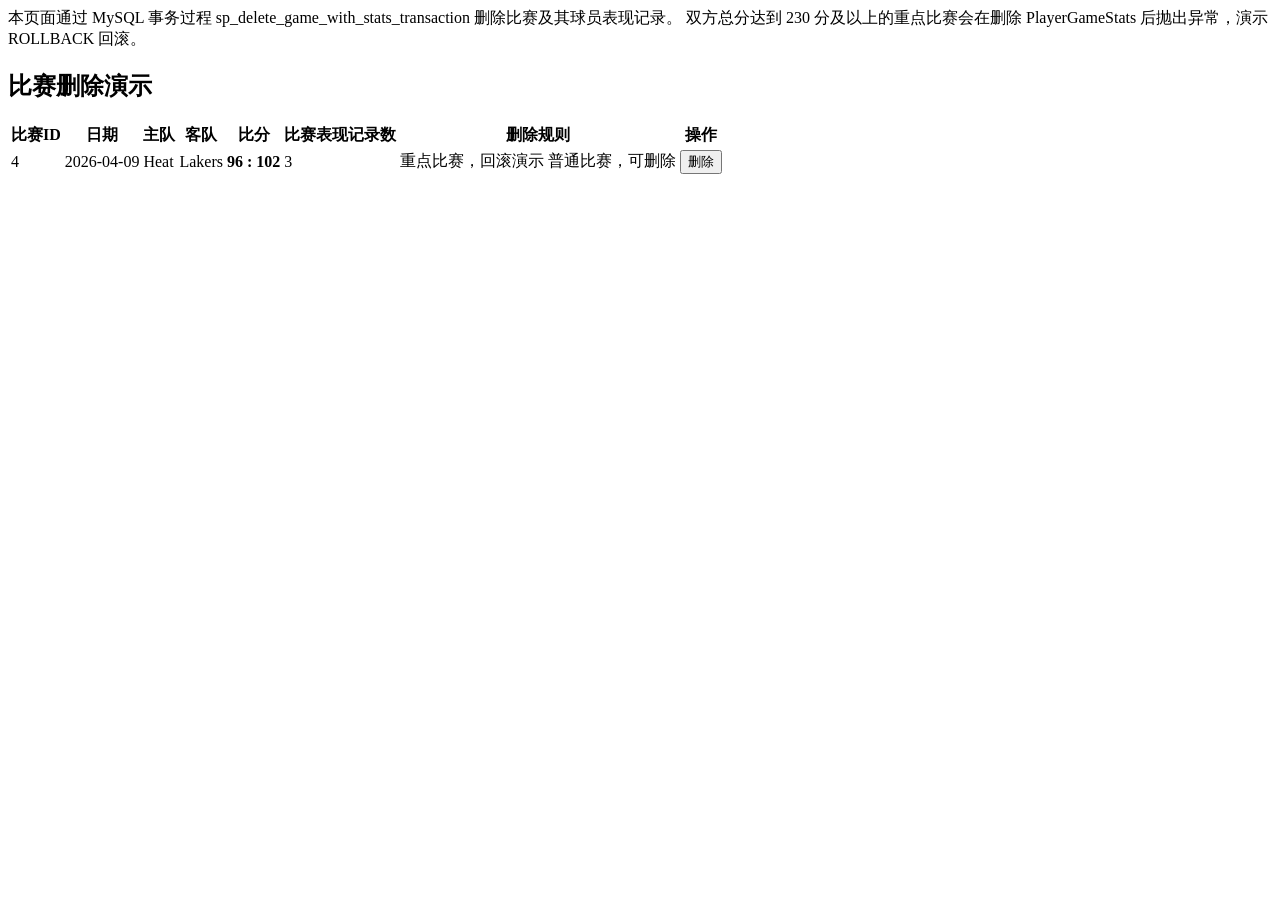
==== src/main/resources/templates/delete-game.html @ 191e4a48 "优化存储过程注释、比赛管理功能及模板更新 - 完善 sp_update_player_game_stats 存储过程详细注释 - 优化 GameService/GameMapper 比赛删除逻辑 - " ====
<!DOCTYPE html>
<html lang="zh-CN" xmlns:th="http://www.thymeleaf.org">
<head>
    <meta charset="UTF-8">
    <meta name="viewport" content="width=device-width, initial-scale=1.0">
    <title>删除比赛记录 - 篮球数据管理系统</title>
    <link rel="stylesheet" th:href="@{/css/app.css(v=20260606v2)}">
</head>
<body>
<div class="app-shell">
    <div th:replace="~{fragments/sidebar :: sidebar(${activeMenu})}"></div>
    <main class="main">
        <div th:replace="~{fragments/header :: header(${pageTitle})}"></div>
        <section class="content">
            <div class="notice">
                本页面通过 MySQL 事务过程 sp_delete_game_with_stats_transaction 删除比赛及其球员表现记录。
                双方总分达到 230 分及以上的重点比赛会在删除 PlayerGameStats 后抛出异常，演示 ROLLBACK 回滚。
            </div>
            <section class="card">
                <div class="card-header"><h2>比赛删除演示</h2></div>
                <div id="deleteGameMessage" class="message hidden"></div>
                <table class="data-table">
                    <thead>
                    <tr>
                        <th>比赛ID</th>
                        <th>日期</th>
                        <th>主队</th>
                        <th>客队</th>
                        <th>比分</th>
                        <th>比赛表现记录数</th>
                        <th>删除规则</th>
                        <th>操作</th>
                    </tr>
                    </thead>
                    <tbody>
                    <tr th:each="game : ${games}" th:id="${'game-row-' + game.gameId}">
                        <td th:text="${game.gameId}">4</td>
                        <td th:text="${game.gameDate}">2026-04-09</td>
                        <td th:text="${game.homeTeamName}">Heat</td>
                        <td th:text="${game.awayTeamName}">Lakers</td>
                        <td><strong th:text="${game.homeScore + ' : ' + game.awayScore}">96 : 102</strong></td>
                        <td th:text="${game.statsCount}">3</td>
                        <td>
                            <span class="badge badge-warning" th:if="${game.homeScore + game.awayScore >= 230}">重点比赛，回滚演示</span>
                            <span class="badge badge-green" th:if="${game.homeScore + game.awayScore < 230}">普通比赛，可删除</span>
                        </td>
                        <td>
                            <button class="btn btn-danger delete-game-btn" type="button" th:data-game-id="${game.gameId}">
                                删除
                            </button>
                        </td>
                    </tr>
                    </tbody>
                </table>
            </section>
        </section>
    </main>
</div>
<script th:src="@{/js/app.js(v=20260606v4)}"></script>
</body>
</html>
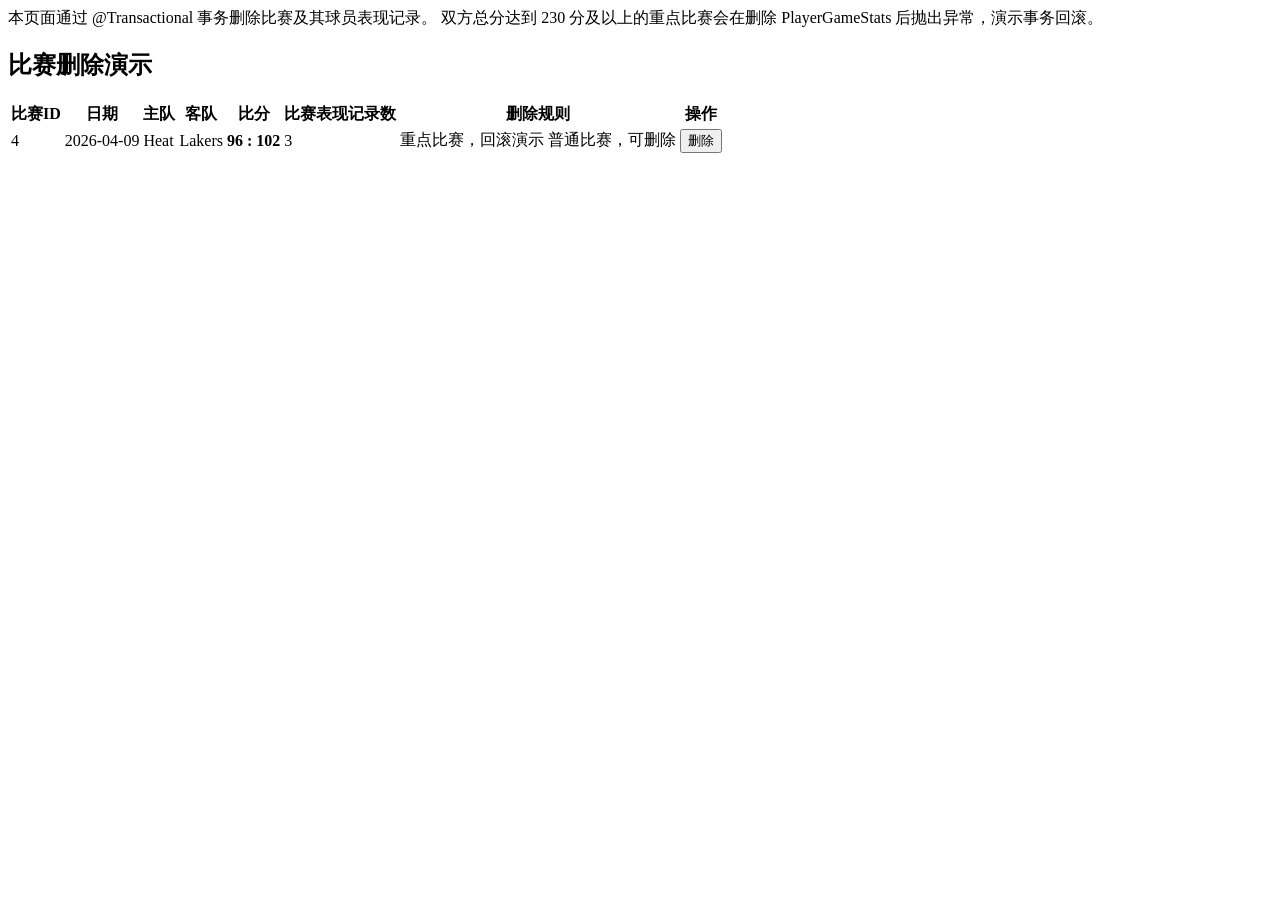
==== commit 418365a9: "Initial basketball management system" ====
--- a/src/main/resources/templates/delete-game.html
+++ b/src/main/resources/templates/delete-game.html
@@ -13,8 +13,8 @@
         <div th:replace="~{fragments/header :: header(${pageTitle})}"></div>
         <section class="content">
             <div class="notice">
-                本页面通过 MySQL 事务过程 sp_delete_game_with_stats_transaction 删除比赛及其球员表现记录。
-                双方总分达到 230 分及以上的重点比赛会在删除 PlayerGameStats 后抛出异常，演示 ROLLBACK 回滚。
+                本页面通过 @Transactional 事务删除比赛及其球员表现记录。
+                双方总分达到 230 分及以上的重点比赛会在删除 PlayerGameStats 后抛出异常，演示事务回滚。
             </div>
             <section class="card">
                 <div class="card-header"><h2>比赛删除演示</h2></div>
